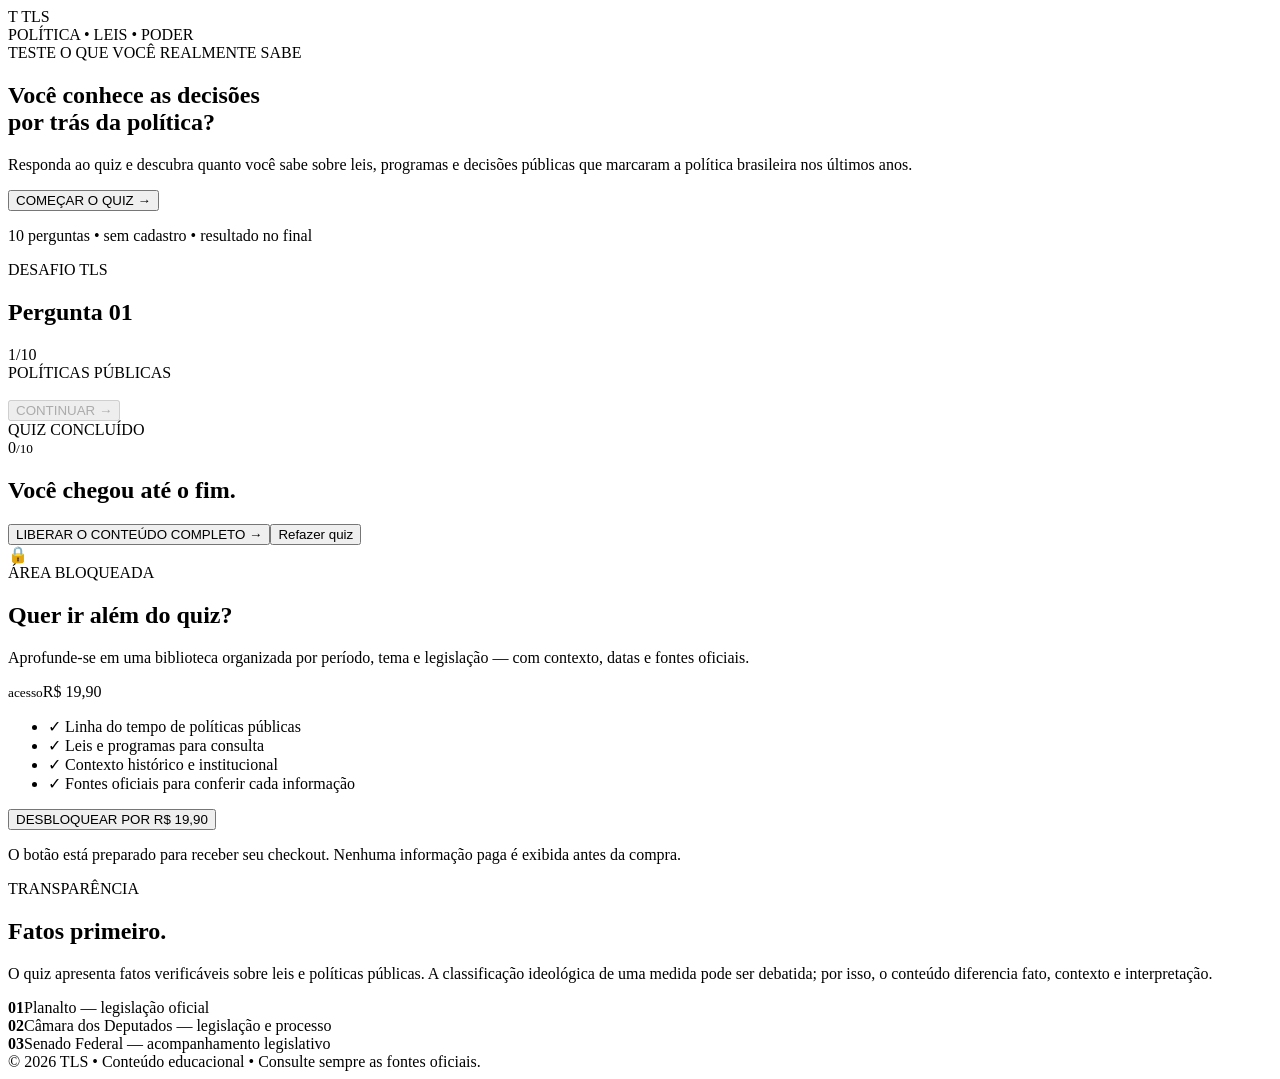
==== index.html @ e0fe0ed8 "Create TLS gamified political education site" ====
<!doctype html>
<html lang="pt-BR">
<head>
<meta charset="UTF-8"><meta name="viewport" content="width=device-width, initial-scale=1.0">
<meta name="description" content="TLS — quiz gamificado de política brasileira, com foco em fatos, leis e políticas públicas.">
<title>TLS — O Quiz de Política</title>
<link rel="preconnect" href="https://fonts.googleapis.com"><link rel="preconnect" href="https://fonts.gstatic.com" crossorigin>
<link href="https://fonts.googleapis.com/css2?family=Inter:wght@400;500;600;700;800;900&display=swap" rel="stylesheet">
<link rel="stylesheet" href="./styles.css">
</head>
<body>
<div class="ambient ambient-one"></div><div class="ambient ambient-two"></div>
<header class="topbar"><div class="brand"><span class="brand-mark">T</span> TLS</div><div class="topbar-note">POLÍTICA • LEIS • PODER</div></header>
<main>
<section class="hero" id="hero">
<div class="eyebrow"><span></span> TESTE O QUE VOCÊ REALMENTE SABE</div>
<h1>Você conhece as decisões<br><strong>por trás da política?</strong></h1>
<p class="hero-copy">Responda ao quiz e descubra quanto você sabe sobre leis, programas e decisões públicas que marcaram a política brasileira nos últimos anos.</p>
<button class="primary-btn" id="startBtn">COMEÇAR O QUIZ <span>→</span></button>
<p class="microcopy">10 perguntas • sem cadastro • resultado no final</p>
</section>

<section class="quiz-section hidden" id="quizSection"><div class="quiz-shell">
<div class="quiz-head"><div><span class="eyebrow">DESAFIO TLS</span><h2 id="questionNumber">Pergunta 01</h2></div>
<div class="progress-wrap"><div class="progress"><div id="progressBar"></div></div><span id="progressText">1/10</span></div></div>
<div class="question-card"><div class="category" id="category">POLÍTICAS PÚBLICAS</div><h3 id="question"></h3><div class="options" id="options"></div>
<div class="quiz-footer"><span id="feedback"></span><button class="next-btn" id="nextBtn" disabled>CONTINUAR →</button></div></div>
</div></section>

<section class="result-section hidden" id="resultSection"><div class="result-card">
<span class="eyebrow">QUIZ CONCLUÍDO</span><div class="score-ring"><span id="score">0</span><small>/10</small></div>
<h2 id="resultTitle">Você chegou até o fim.</h2><p id="resultText"></p>
<button class="primary-btn" id="unlockBtn">LIBERAR O CONTEÚDO COMPLETO <span>→</span></button><button class="ghost-btn" id="restartBtn">Refazer quiz</button>
</div></section>

<section class="paywall hidden" id="paywall"><div class="paywall-card">
<div class="lock-icon">🔒</div><span class="eyebrow">ÁREA BLOQUEADA</span><h2>Quer ir além do quiz?</h2>
<p class="paywall-lead">Aprofunde-se em uma biblioteca organizada por período, tema e legislação — com contexto, datas e fontes oficiais.</p>
<div class="price"><small>acesso</small>R$ 19,90</div>
<ul><li><span>✓</span> Linha do tempo de políticas públicas</li><li><span>✓</span> Leis e programas para consulta</li><li><span>✓</span> Contexto histórico e institucional</li><li><span>✓</span> Fontes oficiais para conferir cada informação</li></ul>
<button class="primary-btn full" id="checkoutBtn">DESBLOQUEAR POR R$ 19,90</button>
<p class="checkout-note">O botão está preparado para receber seu checkout. Nenhuma informação paga é exibida antes da compra.</p>
</div></section>

<section class="sources"><div><span class="eyebrow">TRANSPARÊNCIA</span><h2>Fatos primeiro.</h2>
<p>O quiz apresenta fatos verificáveis sobre leis e políticas públicas. A classificação ideológica de uma medida pode ser debatida; por isso, o conteúdo diferencia fato, contexto e interpretação.</p></div>
<div class="source-list"><div><strong>01</strong><span>Planalto — legislação oficial</span></div><div><strong>02</strong><span>Câmara dos Deputados — legislação e processo</span></div><div><strong>03</strong><span>Senado Federal — acompanhamento legislativo</span></div></div></section>
</main>
<footer>© 2026 TLS • Conteúdo educacional • Consulte sempre as fontes oficiais.</footer>
<div class="toast hidden" id="toast"></div>
<script src="./app.js"></script>
</body></html>
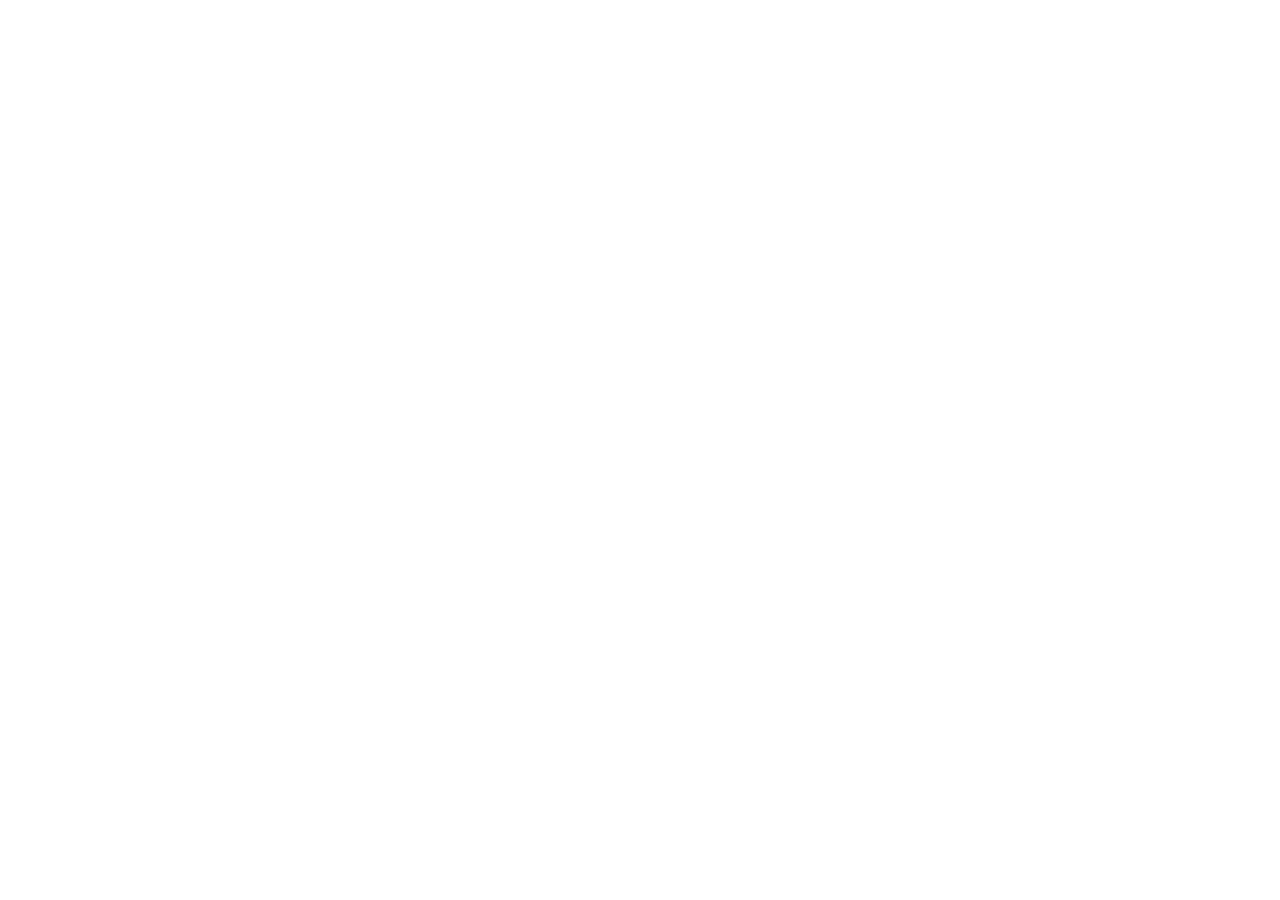
==== commit 30a77105: "Fix published entry point to load the current React app" ====
--- a/index.html
+++ b/index.html
@@ -1,52 +1,13 @@
 <!doctype html>
 <html lang="pt-BR">
-<head>
-<meta charset="UTF-8"><meta name="viewport" content="width=device-width, initial-scale=1.0">
-<meta name="description" content="TLS — quiz gamificado de política brasileira, com foco em fatos, leis e políticas públicas.">
-<title>TLS — O Quiz de Política</title>
-<link rel="preconnect" href="https://fonts.googleapis.com"><link rel="preconnect" href="https://fonts.gstatic.com" crossorigin>
-<link href="https://fonts.googleapis.com/css2?family=Inter:wght@400;500;600;700;800;900&display=swap" rel="stylesheet">
-<link rel="stylesheet" href="./styles.css">
-</head>
-<body>
-<div class="ambient ambient-one"></div><div class="ambient ambient-two"></div>
-<header class="topbar"><div class="brand"><span class="brand-mark">T</span> TLS</div><div class="topbar-note">POLÍTICA • LEIS • PODER</div></header>
-<main>
-<section class="hero" id="hero">
-<div class="eyebrow"><span></span> TESTE O QUE VOCÊ REALMENTE SABE</div>
-<h1>Você conhece as decisões<br><strong>por trás da política?</strong></h1>
-<p class="hero-copy">Responda ao quiz e descubra quanto você sabe sobre leis, programas e decisões públicas que marcaram a política brasileira nos últimos anos.</p>
-<button class="primary-btn" id="startBtn">COMEÇAR O QUIZ <span>→</span></button>
-<p class="microcopy">10 perguntas • sem cadastro • resultado no final</p>
-</section>
-
-<section class="quiz-section hidden" id="quizSection"><div class="quiz-shell">
-<div class="quiz-head"><div><span class="eyebrow">DESAFIO TLS</span><h2 id="questionNumber">Pergunta 01</h2></div>
-<div class="progress-wrap"><div class="progress"><div id="progressBar"></div></div><span id="progressText">1/10</span></div></div>
-<div class="question-card"><div class="category" id="category">POLÍTICAS PÚBLICAS</div><h3 id="question"></h3><div class="options" id="options"></div>
-<div class="quiz-footer"><span id="feedback"></span><button class="next-btn" id="nextBtn" disabled>CONTINUAR →</button></div></div>
-</div></section>
-
-<section class="result-section hidden" id="resultSection"><div class="result-card">
-<span class="eyebrow">QUIZ CONCLUÍDO</span><div class="score-ring"><span id="score">0</span><small>/10</small></div>
-<h2 id="resultTitle">Você chegou até o fim.</h2><p id="resultText"></p>
-<button class="primary-btn" id="unlockBtn">LIBERAR O CONTEÚDO COMPLETO <span>→</span></button><button class="ghost-btn" id="restartBtn">Refazer quiz</button>
-</div></section>
-
-<section class="paywall hidden" id="paywall"><div class="paywall-card">
-<div class="lock-icon">🔒</div><span class="eyebrow">ÁREA BLOQUEADA</span><h2>Quer ir além do quiz?</h2>
-<p class="paywall-lead">Aprofunde-se em uma biblioteca organizada por período, tema e legislação — com contexto, datas e fontes oficiais.</p>
-<div class="price"><small>acesso</small>R$ 19,90</div>
-<ul><li><span>✓</span> Linha do tempo de políticas públicas</li><li><span>✓</span> Leis e programas para consulta</li><li><span>✓</span> Contexto histórico e institucional</li><li><span>✓</span> Fontes oficiais para conferir cada informação</li></ul>
-<button class="primary-btn full" id="checkoutBtn">DESBLOQUEAR POR R$ 19,90</button>
-<p class="checkout-note">O botão está preparado para receber seu checkout. Nenhuma informação paga é exibida antes da compra.</p>
-</div></section>
-
-<section class="sources"><div><span class="eyebrow">TRANSPARÊNCIA</span><h2>Fatos primeiro.</h2>
-<p>O quiz apresenta fatos verificáveis sobre leis e políticas públicas. A classificação ideológica de uma medida pode ser debatida; por isso, o conteúdo diferencia fato, contexto e interpretação.</p></div>
-<div class="source-list"><div><strong>01</strong><span>Planalto — legislação oficial</span></div><div><strong>02</strong><span>Câmara dos Deputados — legislação e processo</span></div><div><strong>03</strong><span>Senado Federal — acompanhamento legislativo</span></div></div></section>
-</main>
-<footer>© 2026 TLS • Conteúdo educacional • Consulte sempre as fontes oficiais.</footer>
-<div class="toast hidden" id="toast"></div>
-<script src="./app.js"></script>
-</body></html>+  <head>
+    <meta charset="UTF-8" />
+    <meta name="viewport" content="width=device-width, initial-scale=1.0" />
+    <meta name="description" content="VIVA+ — quiz personalizado e programa de movimento de 7 dias." />
+    <title>VIVA+ — Seu programa de 7 dias</title>
+  </head>
+  <body>
+    <div id="root"></div>
+    <script type="module" src="/src/entry-client.tsx"></script>
+  </body>
+</html>
